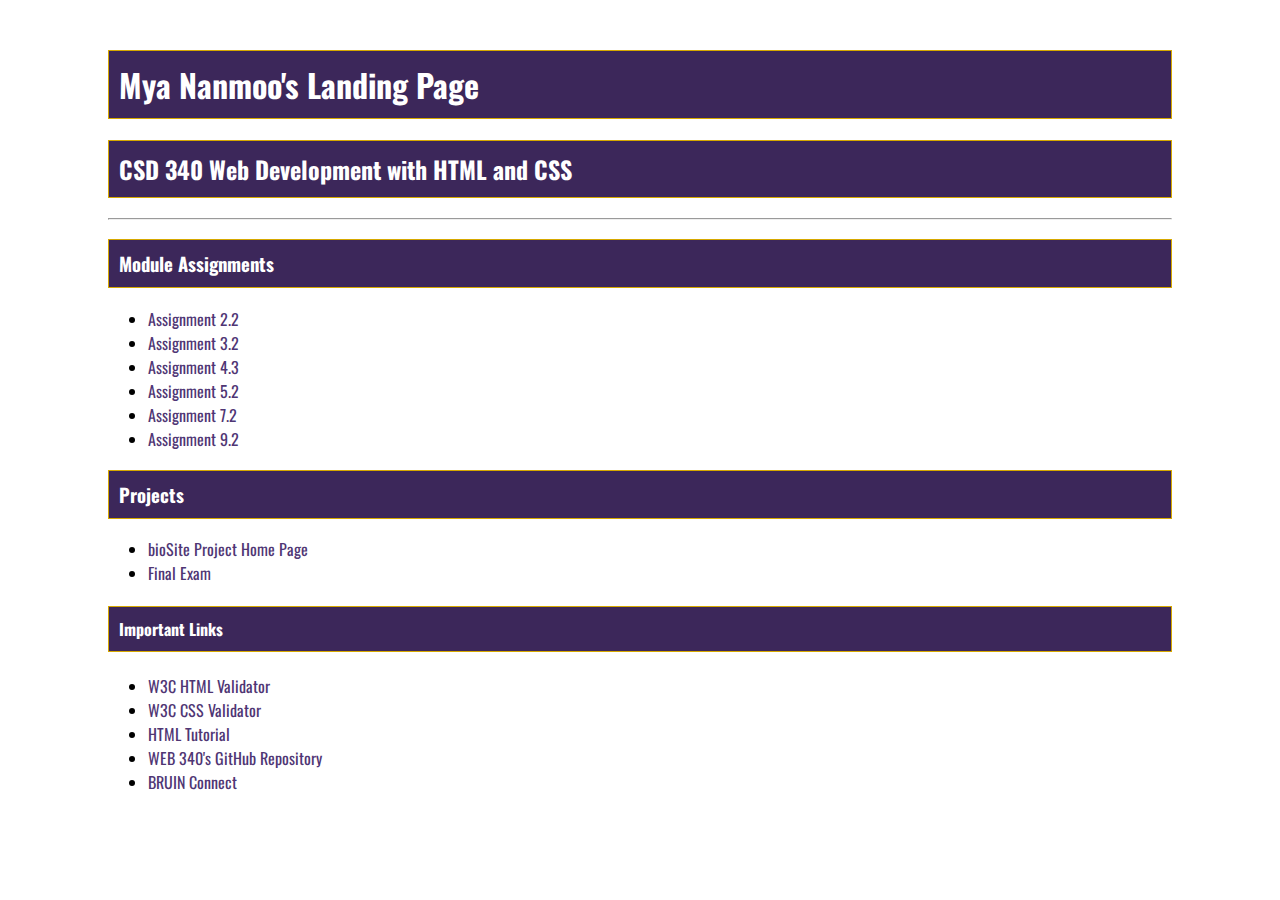
==== index.html @ 735b1ee9 "Update index.html" ====
<!DOCTYPE html>
<html lang="en">
<head>
    <meta charset="UTF-8">
    <title>Mya Nanmoo's CSD 340 Landing Page</title>
    <link rel="stylesheet" type="text/css" href="site.css" />
    <link href="https://fonts.googleapis.com/css2?family=Oswald:wght@300;400;500;700&display=swap" rel="stylesheet">

</head>
<body>
    <div id="container">
        <h1>Mya Nanmoo's Landing Page</h1>
        <h2>CSD 340 Web Development with HTML and CSS</h2>

        <hr />

        <h3>Module Assignments</h3>
        <ul>
            <li>
                <a href="Module_2/nanmoo_EX1.html">Assignment 2.2</a>
            </li>
            <li>
                <a href="Module_3/mnanmoo_EX2.html">Assignment 3.2</a>
            </li>
            <li>
                <a href="Module_4/mnanmoo_EX3.html">Assignment 4.3</a>
            </li>      
             <li>
                <a href="Module_5/mnanmoo_EX4.html">Assignment 5.2</a>
            </li> 
              <li>
                <a href="Module_7/mnanmoo_EX5.html">Assignment 7.2</a>
            </li> 
              <li>
                <a href="Module_9/mnanmoo_EX5.html">Assignment 9.2</a>
            </li> 
        </ul>

        <h3>Projects</h3>
        <ul>
            <li>
                <a href="#">bioSite Project Home Page</a>
            </li>
            <li>
                <a href="#">Final Exam</a>
            </li>
        </ul>

        <h4>Important Links</h4>
        <ul>
            <li>
                <a href="https://validator.w3.org/" target="_blank">W3C HTML Validator</a>
            </li>
            <li>
                <a href="http://jigsaw.w3.org/css-validator/" target="_blank">W3C CSS Validator</a>
            </li>
            <li>
                <a href="https://www.w3schools.com/html/" target="_blank">HTML Tutorial</a>
            </li>
            <li>
                <a href="https://github.com/buwebdev/csd-340" target="_blank">WEB 340's GitHub Repository</a>
            </li>
            <li>
                <a href="https://bruinconnect.bellevue.edu/" target="_blank">BRUIN Connect</a>
            </li>
        </ul>
    </div>
</body>
</html>
---- site.css ----
body {
    font-family: 'Oswald', Verdana, Arial, sans-serif;
}

#container {
    margin-top: 50px;
    margin-left: 100px;
    margin-right: 100px;
}

h1, h2, h3, h4 {
    background-color: #3c275a;
    color: #fff;
    border: 1px solid #D6A800;
    padding: 10px;
}

a {
    color: #4F3674;
    text-decoration: none;
}

a:hover {
    background-color: #D6A800;
    color: #4F3674;
}

a:visited {
    color: #3c275a;
}
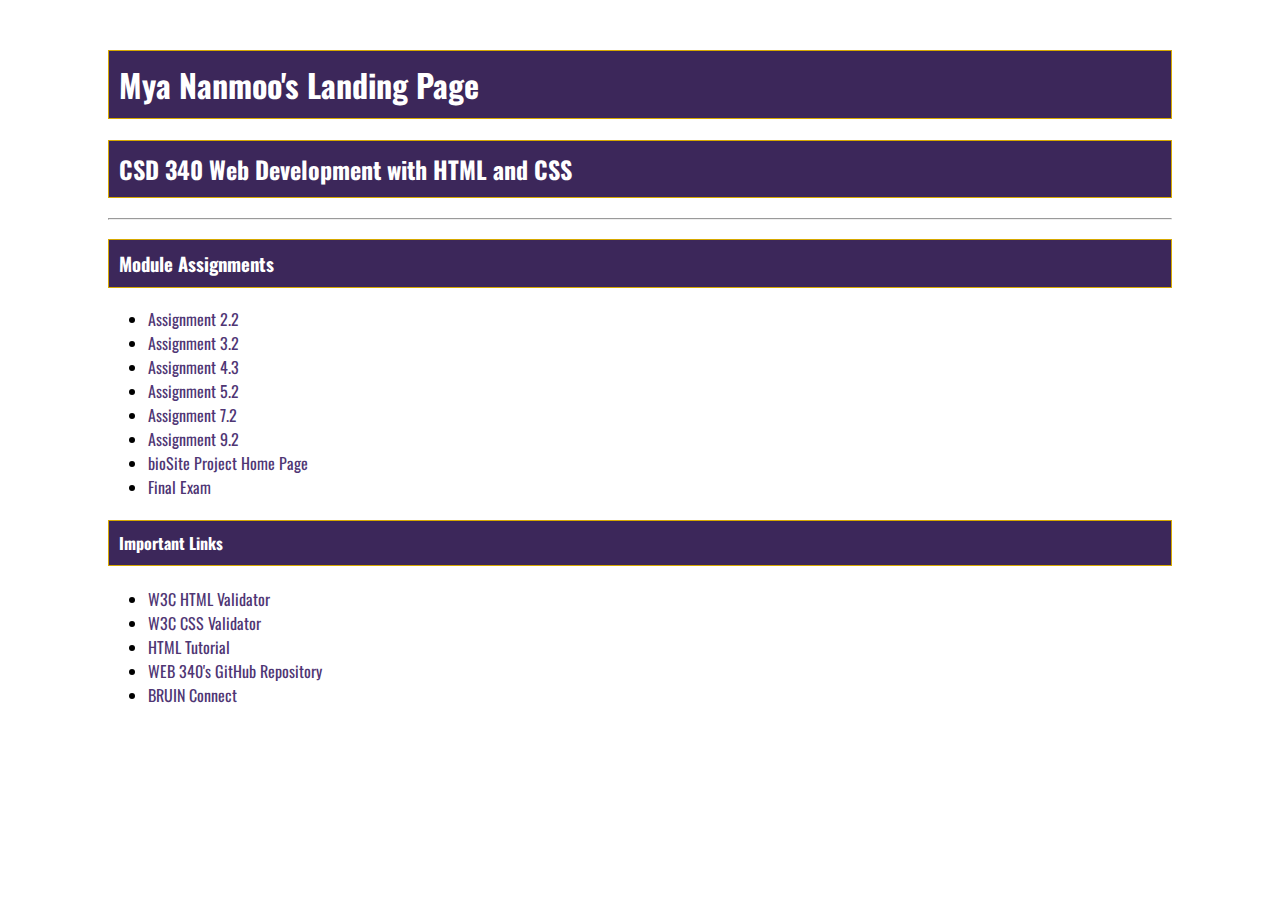
==== commit b415dea3: "Update index.html" ====
--- a/index.html
+++ b/index.html
@@ -1,69 +1,72 @@
-<!DOCTYPE html>
-<html lang="en">
-<head>
-    <meta charset="UTF-8">
-    <title>Mya Nanmoo's CSD 340 Landing Page</title>
-    <link rel="stylesheet" type="text/css" href="site.css" />
-    <link href="https://fonts.googleapis.com/css2?family=Oswald:wght@300;400;500;700&display=swap" rel="stylesheet">
-
-</head>
-<body>
-    <div id="container">
-        <h1>Mya Nanmoo's Landing Page</h1>
-        <h2>CSD 340 Web Development with HTML and CSS</h2>
-
-        <hr />
-
-        <h3>Module Assignments</h3>
-        <ul>
-            <li>
-                <a href="Module_2/nanmoo_EX1.html">Assignment 2.2</a>
-            </li>
-            <li>
-                <a href="Module_3/mnanmoo_EX2.html">Assignment 3.2</a>
-            </li>
-            <li>
-                <a href="Module_4/mnanmoo_EX3.html">Assignment 4.3</a>
-            </li>      
-             <li>
-                <a href="Module_5/mnanmoo_EX4.html">Assignment 5.2</a>
-            </li> 
-              <li>
-                <a href="Module_7/mnanmoo_EX5.html">Assignment 7.2</a>
-            </li> 
-              <li>
-                <a href="Module_9/mnanmoo_EX5.html">Assignment 9.2</a>
-            </li> 
-        </ul>
-
-        <h3>Projects</h3>
-        <ul>
-            <li>
-                <a href="#">bioSite Project Home Page</a>
-            </li>
-            <li>
-                <a href="#">Final Exam</a>
-            </li>
-        </ul>
-
-        <h4>Important Links</h4>
-        <ul>
-            <li>
-                <a href="https://validator.w3.org/" target="_blank">W3C HTML Validator</a>
-            </li>
-            <li>
-                <a href="http://jigsaw.w3.org/css-validator/" target="_blank">W3C CSS Validator</a>
-            </li>
-            <li>
-                <a href="https://www.w3schools.com/html/" target="_blank">HTML Tutorial</a>
-            </li>
-            <li>
-                <a href="https://github.com/buwebdev/csd-340" target="_blank">WEB 340's GitHub Repository</a>
-            </li>
-            <li>
-                <a href="https://bruinconnect.bellevue.edu/" target="_blank">BRUIN Connect</a>
-            </li>
-        </ul>
-    </div>
-</body>
-</html>
+<!DOCTYPE html>
+<html lang="en">
+<head>
+    <meta charset="UTF-8">
+    <title>Mya Nanmoo's CSD 340 Landing Page</title>
+    <link rel="stylesheet" type="text/css" href="site.css" />
+    <link href="https://fonts.googleapis.com/css2?family=Oswald:wght@300;400;500;700&display=swap" rel="stylesheet">
+
+</head>
+<body>
+    <div id="container">
+        <h1>Mya Nanmoo's Landing Page</h1>
+        <h2>CSD 340 Web Development with HTML and CSS</h2>
+
+        <hr />
+
+        <h3>Module Assignments</h3>
+        <ul>
+            <li>
+                <a href="Module_2/nanmoo_EX1.html">Assignment 2.2</a>
+            </li>
+            <li>
+                <a href="Module_3/mnanmoo_EX2.html">Assignment 3.2</a>
+            </li>
+            <li>
+                <a href="Module_4/mnanmoo_EX3.html">Assignment 4.3</a>
+            </li>      
+             <li>
+                <a href="Module_5/mnanmoo_EX4.html">Assignment 5.2</a>
+            </li>  
+              <li>
+                <a href="Module_7/mnanmoo_EX5.html">Assignment 7.2</a>
+            </li> 
+            <li>
+                <a href="Module_9/mnanmoo_EX5.html">Assignment 9.2</a>
+            </li> 
+             <li>
+                <a href="Module_11/mnanmoo_assignment 11.2.html>Assignment 11.2</a>
+            </li> 
+        </ul>
+
+        <h3>Projects</h3>
+        <ul>
+            <li>
+                <a href="#">bioSite Project Home Page</a>
+            </li>
+            <li>
+                <a href="#">Final Exam</a>
+            </li>
+        </ul>
+
+        <h4>Important Links</h4>
+        <ul>
+            <li>
+                <a href="https://validator.w3.org/" target="_blank">W3C HTML Validator</a>
+            </li>
+            <li>
+                <a href="http://jigsaw.w3.org/css-validator/" target="_blank">W3C CSS Validator</a>
+            </li>
+            <li>
+                <a href="https://www.w3schools.com/html/" target="_blank">HTML Tutorial</a>
+            </li>
+            <li>
+                <a href="https://github.com/buwebdev/csd-340" target="_blank">WEB 340's GitHub Repository</a>
+            </li>
+            <li>
+                <a href="https://bruinconnect.bellevue.edu/" target="_blank">BRUIN Connect</a>
+            </li>
+        </ul>
+    </div>
+</body>
+</html>
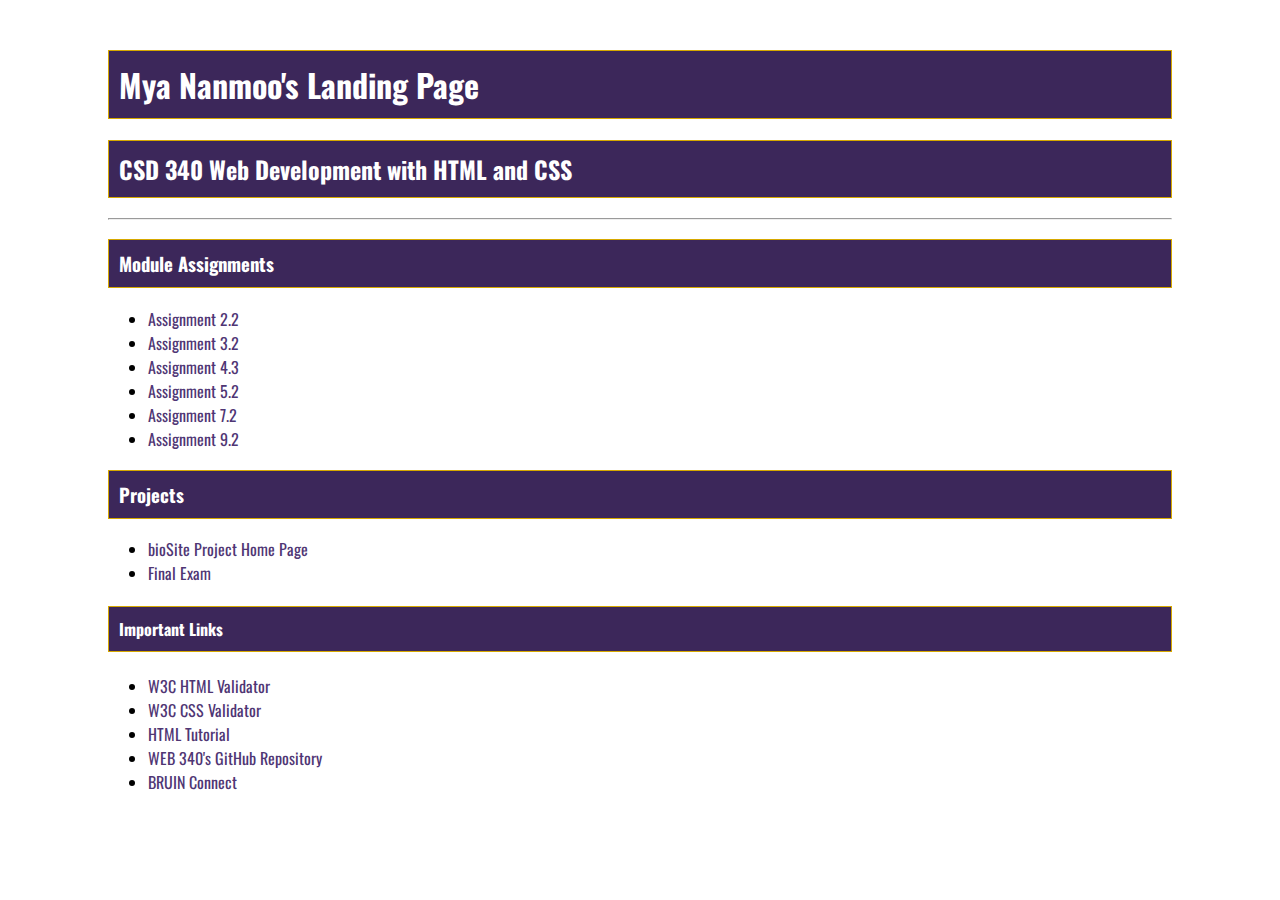
==== commit adba2118: "Update index.html" ====
--- a/index.html
+++ b/index.html
@@ -1,72 +1,69 @@
-<!DOCTYPE html>
-<html lang="en">
-<head>
-    <meta charset="UTF-8">
-    <title>Mya Nanmoo's CSD 340 Landing Page</title>
-    <link rel="stylesheet" type="text/css" href="site.css" />
-    <link href="https://fonts.googleapis.com/css2?family=Oswald:wght@300;400;500;700&display=swap" rel="stylesheet">
-
-</head>
-<body>
-    <div id="container">
-        <h1>Mya Nanmoo's Landing Page</h1>
-        <h2>CSD 340 Web Development with HTML and CSS</h2>
-
-        <hr />
-
-        <h3>Module Assignments</h3>
-        <ul>
-            <li>
-                <a href="Module_2/nanmoo_EX1.html">Assignment 2.2</a>
-            </li>
-            <li>
-                <a href="Module_3/mnanmoo_EX2.html">Assignment 3.2</a>
-            </li>
-            <li>
-                <a href="Module_4/mnanmoo_EX3.html">Assignment 4.3</a>
-            </li>      
-             <li>
-                <a href="Module_5/mnanmoo_EX4.html">Assignment 5.2</a>
-            </li>  
-              <li>
-                <a href="Module_7/mnanmoo_EX5.html">Assignment 7.2</a>
-            </li> 
-            <li>
-                <a href="Module_9/mnanmoo_EX5.html">Assignment 9.2</a>
-            </li> 
-             <li>
-                <a href="Module_11/mnanmoo_assignment 11.2.html>Assignment 11.2</a>
-            </li> 
-        </ul>
-
-        <h3>Projects</h3>
-        <ul>
-            <li>
-                <a href="#">bioSite Project Home Page</a>
-            </li>
-            <li>
-                <a href="#">Final Exam</a>
-            </li>
-        </ul>
-
-        <h4>Important Links</h4>
-        <ul>
-            <li>
-                <a href="https://validator.w3.org/" target="_blank">W3C HTML Validator</a>
-            </li>
-            <li>
-                <a href="http://jigsaw.w3.org/css-validator/" target="_blank">W3C CSS Validator</a>
-            </li>
-            <li>
-                <a href="https://www.w3schools.com/html/" target="_blank">HTML Tutorial</a>
-            </li>
-            <li>
-                <a href="https://github.com/buwebdev/csd-340" target="_blank">WEB 340's GitHub Repository</a>
-            </li>
-            <li>
-                <a href="https://bruinconnect.bellevue.edu/" target="_blank">BRUIN Connect</a>
-            </li>
-        </ul>
-    </div>
-</body>
-</html>
+<!DOCTYPE html>
+<html lang="en">
+<head>
+    <meta charset="UTF-8">
+    <title>Mya Nanmoo's CSD 340 Landing Page</title>
+    <link rel="stylesheet" type="text/css" href="site.css" />
+    <link href="https://fonts.googleapis.com/css2?family=Oswald:wght@300;400;500;700&display=swap" rel="stylesheet">
+
+</head>
+<body>
+    <div id="container">
+        <h1>Mya Nanmoo's Landing Page</h1>
+        <h2>CSD 340 Web Development with HTML and CSS</h2>
+
+        <hr />
+
+        <h3>Module Assignments</h3>
+        <ul>
+            <li>
+                <a href="Module_2/nanmoo_EX1.html">Assignment 2.2</a>
+            </li>
+            <li>
+                <a href="Module_3/mnanmoo_EX2.html">Assignment 3.2</a>
+            </li>
+            <li>
+                <a href="Module_4/mnanmoo_EX3.html">Assignment 4.3</a>
+            </li>      
+             <li>
+                <a href="Module_5/mnanmoo_EX4.html">Assignment 5.2</a>
+            </li> 
+              <li>
+                <a href="Module_7/mnanmoo_EX5.html">Assignment 7.2</a>
+            </li> 
+              <li>
+                <a href="Module_9/mnanmoo_EX5.html">Assignment 9.2</a>
+            </li> 
+        </ul>
+
+        <h3>Projects</h3>
+        <ul>
+            <li>
+                <a href="#">bioSite Project Home Page</a>
+            </li>
+            <li>
+                <a href="Module_12/Final.html">Final Exam</a>
+            </li>
+        </ul>
+
+        <h4>Important Links</h4>
+        <ul>
+            <li>
+                <a href="https://validator.w3.org/" target="_blank">W3C HTML Validator</a>
+            </li>
+            <li>
+                <a href="http://jigsaw.w3.org/css-validator/" target="_blank">W3C CSS Validator</a>
+            </li>
+            <li>
+                <a href="https://www.w3schools.com/html/" target="_blank">HTML Tutorial</a>
+            </li>
+            <li>
+                <a href="https://github.com/buwebdev/csd-340" target="_blank">WEB 340's GitHub Repository</a>
+            </li>
+            <li>
+                <a href="https://bruinconnect.bellevue.edu/" target="_blank">BRUIN Connect</a>
+            </li>
+        </ul>
+    </div>
+</body>
+</html>
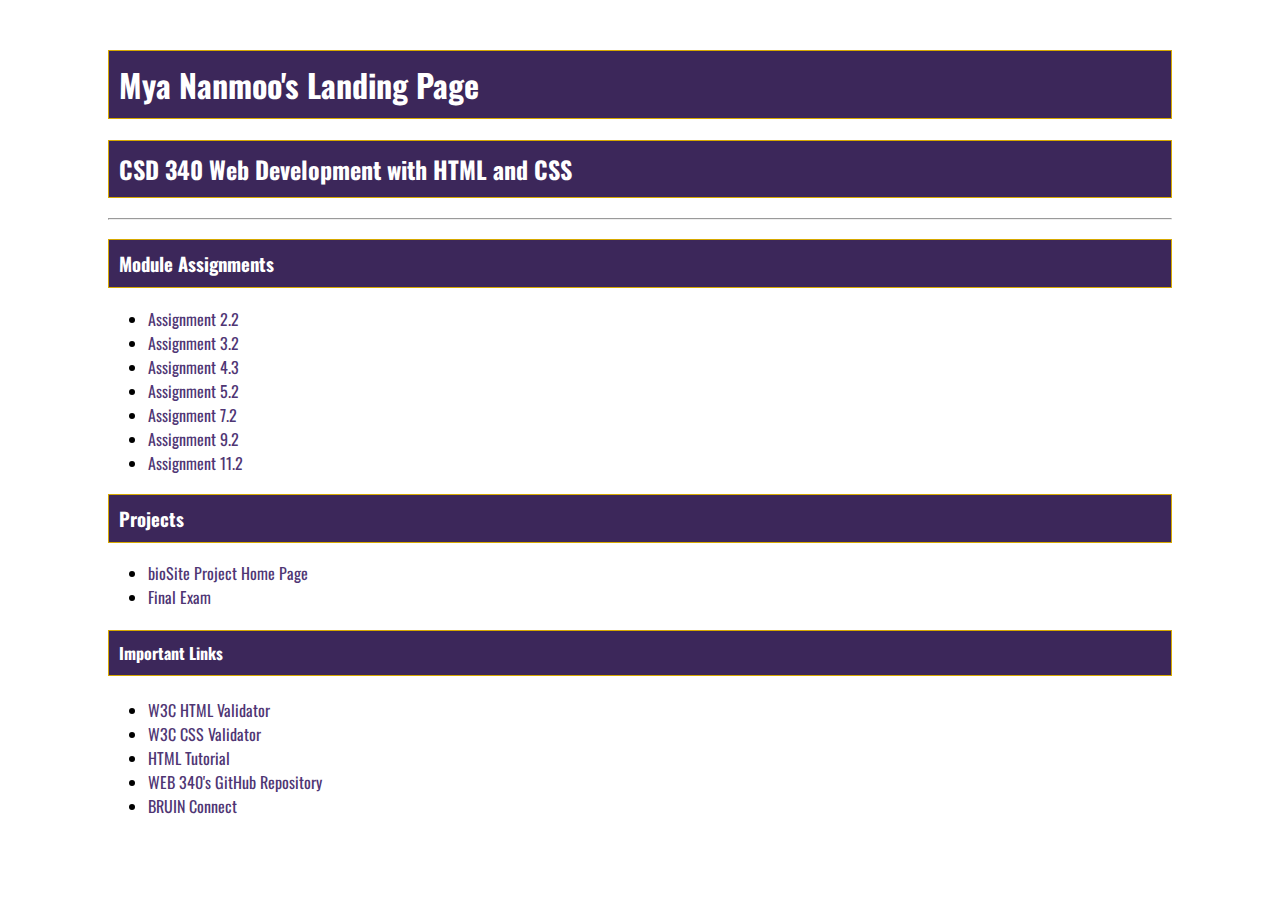
==== commit 705d1011: "Update index.html" ====
--- a/index.html
+++ b/index.html
@@ -32,7 +32,10 @@
                 <a href="Module_7/mnanmoo_EX5.html">Assignment 7.2</a>
             </li> 
               <li>
-                <a href="Module_9/mnanmoo_EX5.html">Assignment 9.2</a>
+                <a href="Module_9/mnanmoo_EX6.html">Assignment 9.2</a>
+            </li> 
+             <li>
+                <a href="Module_11/mnanmoo_assignment 11.2.html">Assignment 11.2</a>
             </li> 
         </ul>
 
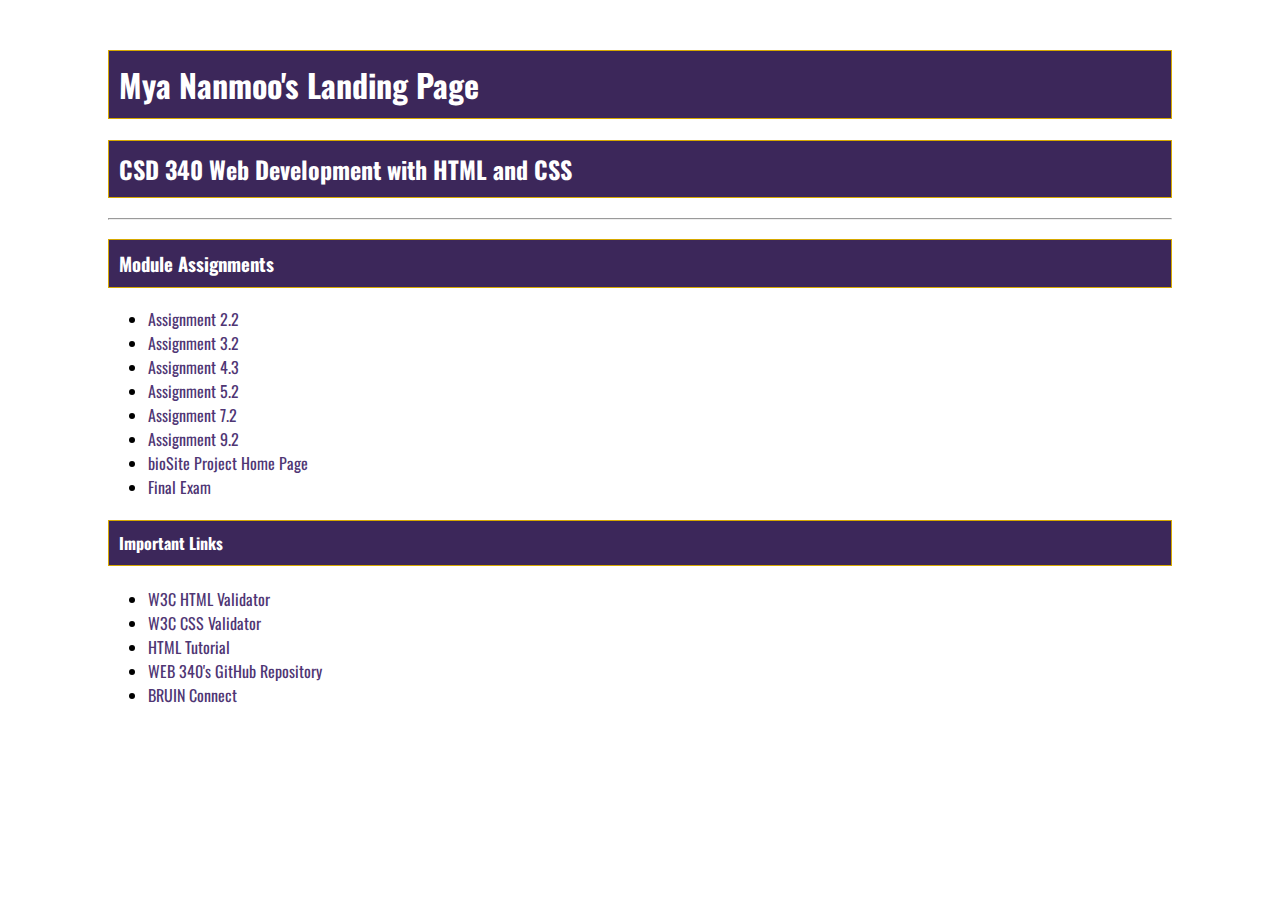
==== commit 528e260c: "Update index.html" ====
--- a/index.html
+++ b/index.html
@@ -1,72 +1,72 @@
-<!DOCTYPE html>
-<html lang="en">
-<head>
-    <meta charset="UTF-8">
-    <title>Mya Nanmoo's CSD 340 Landing Page</title>
-    <link rel="stylesheet" type="text/css" href="site.css" />
-    <link href="https://fonts.googleapis.com/css2?family=Oswald:wght@300;400;500;700&display=swap" rel="stylesheet">
-
-</head>
-<body>
-    <div id="container">
-        <h1>Mya Nanmoo's Landing Page</h1>
-        <h2>CSD 340 Web Development with HTML and CSS</h2>
-
-        <hr />
-
-        <h3>Module Assignments</h3>
-        <ul>
-            <li>
-                <a href="Module_2/nanmoo_EX1.html">Assignment 2.2</a>
-            </li>
-            <li>
-                <a href="Module_3/mnanmoo_EX2.html">Assignment 3.2</a>
-            </li>
-            <li>
-                <a href="Module_4/mnanmoo_EX3.html">Assignment 4.3</a>
-            </li>      
-             <li>
-                <a href="Module_5/mnanmoo_EX4.html">Assignment 5.2</a>
-            </li> 
-              <li>
-                <a href="Module_7/mnanmoo_EX5.html">Assignment 7.2</a>
-            </li> 
-              <li>
-                <a href="Module_9/mnanmoo_EX6.html">Assignment 9.2</a>
-            </li> 
-             <li>
-                <a href="Module_11/mnanmoo_assignment 11.2.html">Assignment 11.2</a>
-            </li> 
-        </ul>
-
-        <h3>Projects</h3>
-        <ul>
-            <li>
-                <a href="#">bioSite Project Home Page</a>
-            </li>
-            <li>
-                <a href="Module_12/Final.html">Final Exam</a>
-            </li>
-        </ul>
-
-        <h4>Important Links</h4>
-        <ul>
-            <li>
-                <a href="https://validator.w3.org/" target="_blank">W3C HTML Validator</a>
-            </li>
-            <li>
-                <a href="http://jigsaw.w3.org/css-validator/" target="_blank">W3C CSS Validator</a>
-            </li>
-            <li>
-                <a href="https://www.w3schools.com/html/" target="_blank">HTML Tutorial</a>
-            </li>
-            <li>
-                <a href="https://github.com/buwebdev/csd-340" target="_blank">WEB 340's GitHub Repository</a>
-            </li>
-            <li>
-                <a href="https://bruinconnect.bellevue.edu/" target="_blank">BRUIN Connect</a>
-            </li>
-        </ul>
-    </div>
-</body>
-</html>
+<!DOCTYPE html>
+<html lang="en">
+<head>
+    <meta charset="UTF-8">
+    <title>Mya Nanmoo's CSD 340 Landing Page</title>
+    <link rel="stylesheet" type="text/css" href="site.css" />
+    <link href="https://fonts.googleapis.com/css2?family=Oswald:wght@300;400;500;700&display=swap" rel="stylesheet">
+
+</head>
+<body>
+    <div id="container">
+        <h1>Mya Nanmoo's Landing Page</h1>
+        <h2>CSD 340 Web Development with HTML and CSS</h2>
+
+        <hr />
+
+        <h3>Module Assignments</h3>
+        <ul>
+            <li>
+                <a href="Module_2/nanmoo_EX1.html">Assignment 2.2</a>
+            </li>
+            <li>
+                <a href="Module_3/mnanmoo_EX2.html">Assignment 3.2</a>
+            </li>
+            <li>
+                <a href="Module_4/mnanmoo_EX3.html">Assignment 4.3</a>
+            </li>      
+             <li>
+                <a href="Module_5/mnanmoo_EX4.html">Assignment 5.2</a>
+            </li>  
+              <li>
+                <a href="Module_7/mnanmoo_EX5.html">Assignment 7.2</a>
+            </li> 
+            <li>
+                <a href="Module_9/mnanmoo_EX6.html">Assignment 9.2</a>
+            </li> 
+             <li>
+                <a href="Module_11/mnanmoo_assignment 11.2.html>Assignment 11.2</a>
+            </li> 
+        </ul>
+
+        <h3>Projects</h3>
+        <ul>
+            <li>
+                <a href="#">bioSite Project Home Page</a>
+            </li>
+            <li>
+                <a href="Module_12/Final.html">Final Exam</a>
+            </li>
+        </ul>
+
+        <h4>Important Links</h4>
+        <ul>
+            <li>
+                <a href="https://validator.w3.org/" target="_blank">W3C HTML Validator</a>
+            </li>
+            <li>
+                <a href="http://jigsaw.w3.org/css-validator/" target="_blank">W3C CSS Validator</a>
+            </li>
+            <li>
+                <a href="https://www.w3schools.com/html/" target="_blank">HTML Tutorial</a>
+            </li>
+            <li>
+                <a href="https://github.com/buwebdev/csd-340" target="_blank">WEB 340's GitHub Repository</a>
+            </li>
+            <li>
+                <a href="https://bruinconnect.bellevue.edu/" target="_blank">BRUIN Connect</a>
+            </li>
+        </ul>
+    </div>
+</body>
+</html>
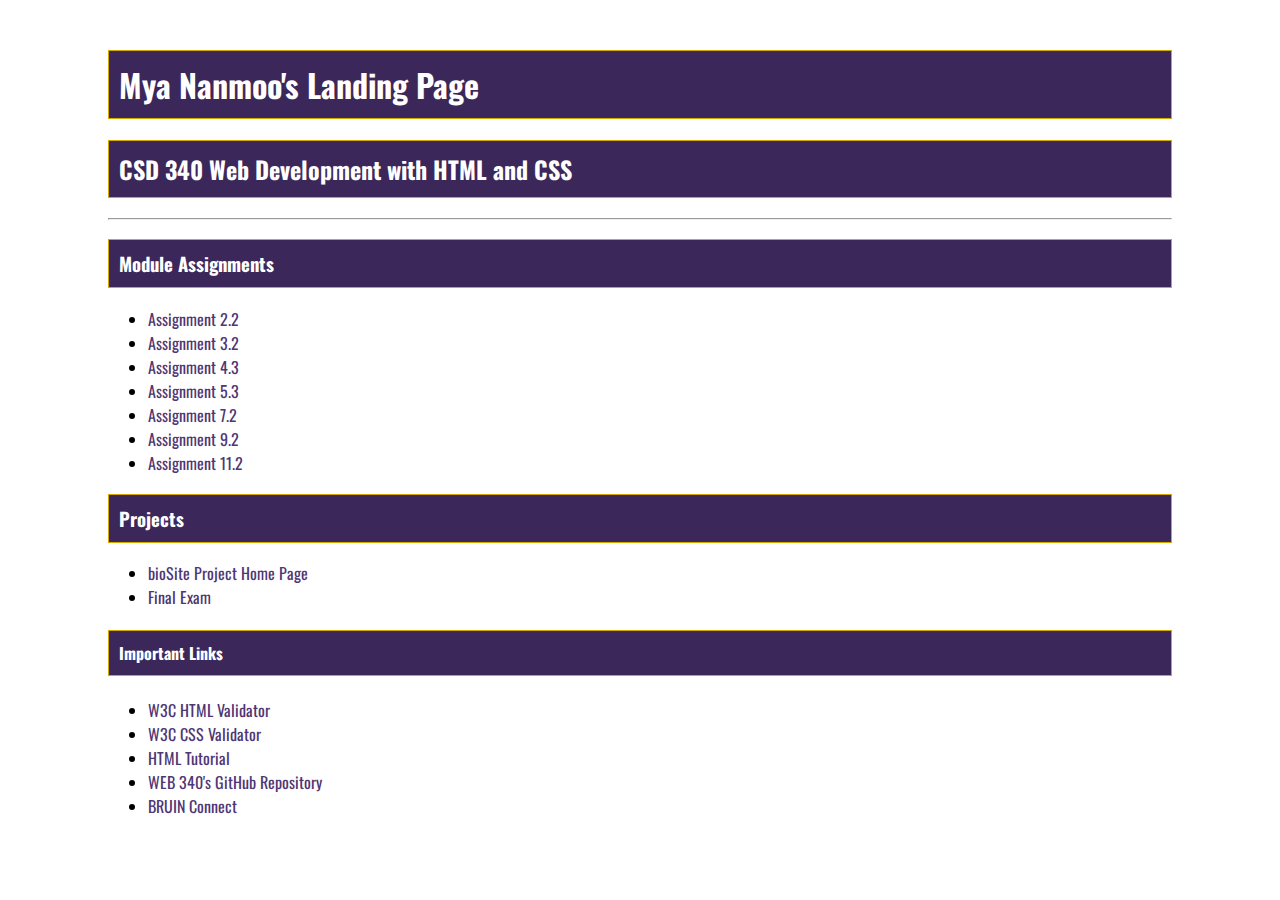
==== commit 18047043: "Update index.html" ====
--- a/index.html
+++ b/index.html
@@ -9,7 +9,7 @@
 </head>
 <body>
     <div id="container">
-        <h1>Mya Nanmoo's Landing Page</h1>
+        <h1> Mya Nanmoo's Landing Page</h1>
         <h2>CSD 340 Web Development with HTML and CSS</h2>
 
         <hr />
@@ -24,19 +24,19 @@
             </li>
             <li>
                 <a href="Module_4/mnanmoo_EX3.html">Assignment 4.3</a>
-            </li>      
-             <li>
-                <a href="Module_5/mnanmoo_EX4.html">Assignment 5.2</a>
-            </li>  
-              <li>
+            </li>
+            <li>
+                <a href="Module_5/mnanmoo_EX4.html">Assignment 5.3</a>
+            </li>
+            <li>
                 <a href="Module_7/mnanmoo_EX5.html">Assignment 7.2</a>
-            </li> 
+            </li>
             <li>
                 <a href="Module_9/mnanmoo_EX6.html">Assignment 9.2</a>
-            </li> 
-             <li>
-                <a href="Module_11/mnanmoo_assignment 11.2.html>Assignment 11.2</a>
-            </li> 
+            </li>
+            <li>
+                <a href="Module_11/mnanmoo_assignment 11.2.html">Assignment 11.2</a>
+            </li>
         </ul>
 
         <h3>Projects</h3>
@@ -45,7 +45,7 @@
                 <a href="#">bioSite Project Home Page</a>
             </li>
             <li>
-                <a href="Module_12/Final.html">Final Exam</a>
+                <a href="Modul_12/Final.html">Final Exam</a>
             </li>
         </ul>
 
